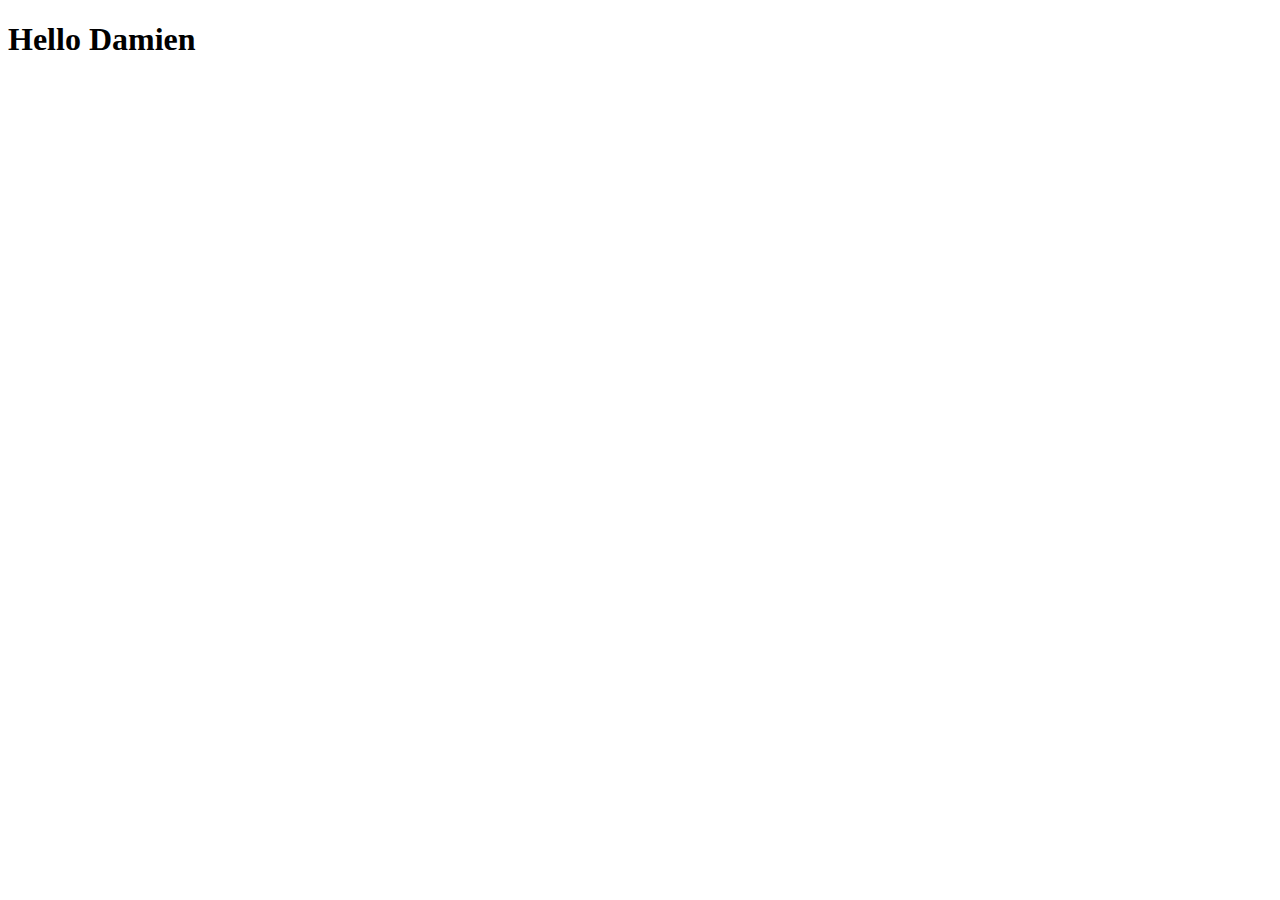
==== BaseProject/index.html @ a500a594 "Base Project Template & Countdown App" ====
<!DOCTYPE html>
<html lang="en">
<head>
    <meta charset="UTF-8">
    <meta http-equiv="X-UA-Compatible" content="IE=edge">
    <meta name="viewport" content="width=device-width, initial-scale=1.0">
    <title>Countdown Timer</title>
    <link rel="stylesheet" href="style.css">
    <link rel="stylesheet" href="https://maxcdn.bootstrapcdn.com/font-awesome/4.7.0/css/font-awesome.min.css">
    <script src="index.js"></script>
</head>
    <body>
        <h1>Hello Damien</h1>
    </body>
</html>
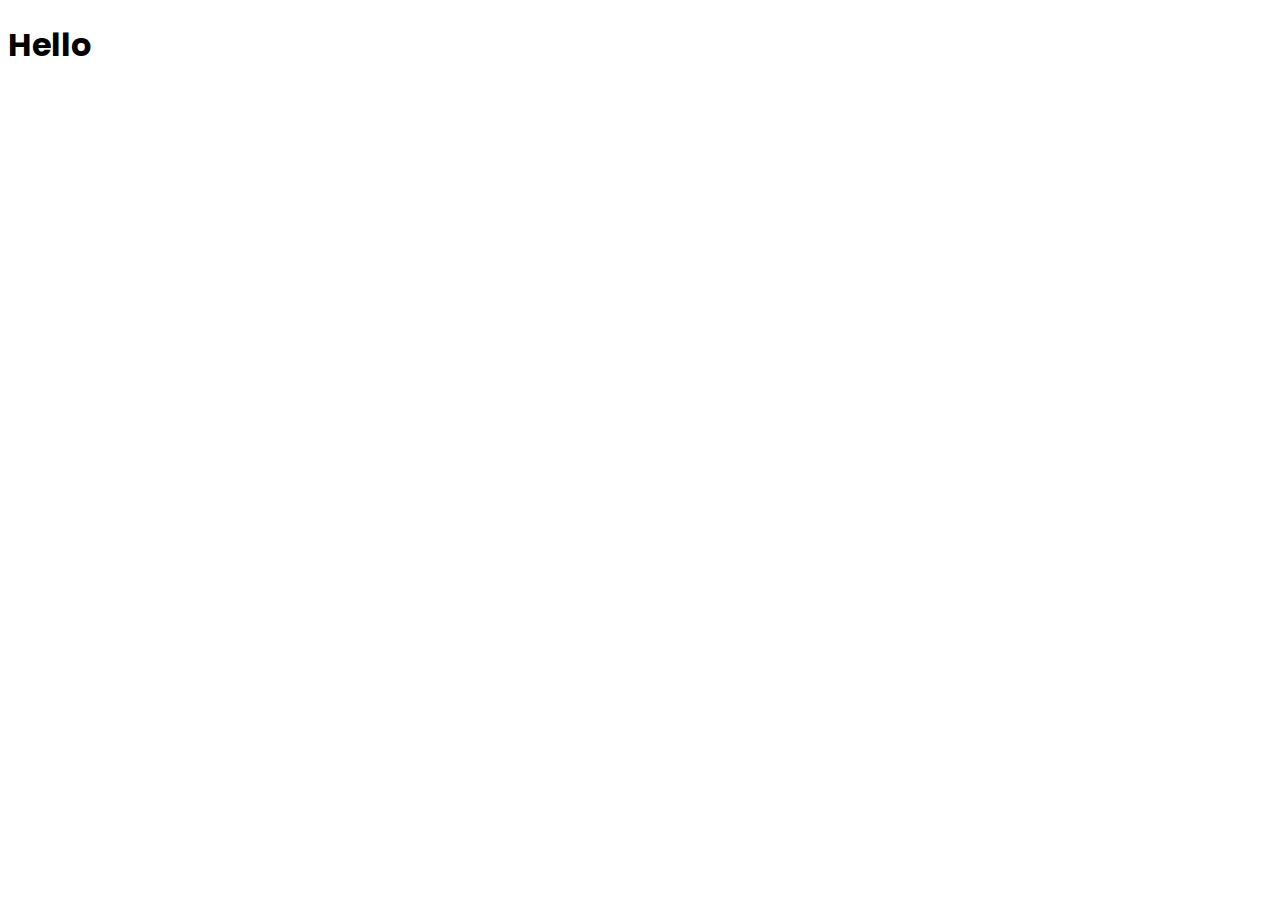
==== commit a0b17a9b: "css reference fix" ====
--- a/BaseProject/index.html
+++ b/BaseProject/index.html
@@ -4,12 +4,12 @@
     <meta charset="UTF-8">
     <meta http-equiv="X-UA-Compatible" content="IE=edge">
     <meta name="viewport" content="width=device-width, initial-scale=1.0">
-    <title>Countdown Timer</title>
-    <link rel="stylesheet" href="style.css">
+    <title>UwU</title>
+    <link rel="stylesheet" href="index.css">
     <link rel="stylesheet" href="https://maxcdn.bootstrapcdn.com/font-awesome/4.7.0/css/font-awesome.min.css">
     <script src="index.js"></script>
 </head>
     <body>
-        <h1>Hello Damien</h1>
+        <h1>Hello</h1>
     </body>
 </html>--- a/BaseProject/index.css
+++ b/BaseProject/index.css
@@ -0,0 +1,9 @@
+@import url('https://fonts.googleapis.com/css2?family=Poppins:wght@200;400;600&display=swap');
+
+* {
+    box-sizing: border-box;
+}
+
+body {
+    font-family: 'Poppins', sans-serif;
+}